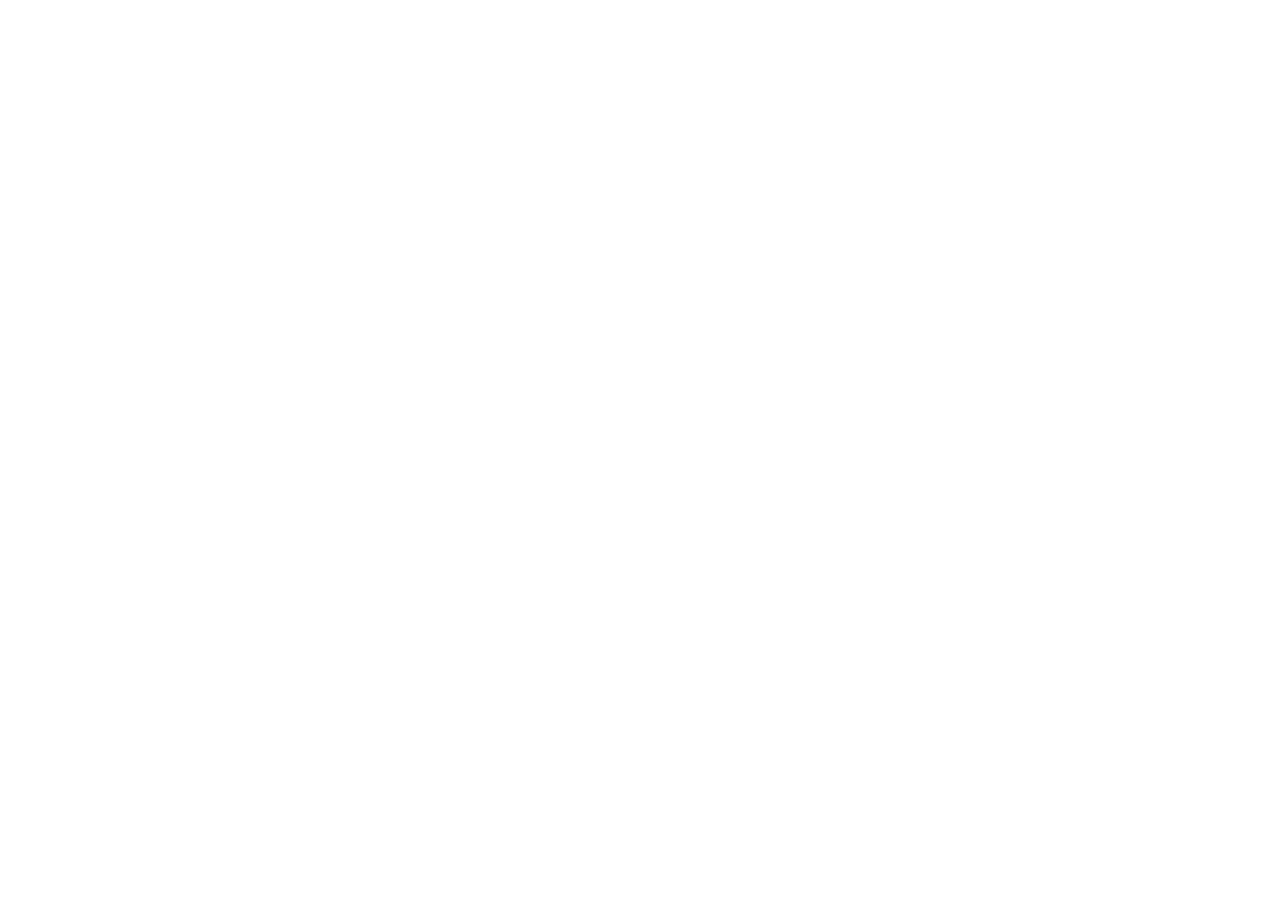
==== Html/Highscores.html @ e4ed792b "file structuur" ====
<!DOCTYPE html>
<html lang="nl">
<head>
    <meta charset="UTF-8">
    <meta name="viewport" content="width=device-width, initial-scale=1.0">
    <title>Highscores</title>
    <link rel="stylesheet" href="style.css">
</head>
<body>
    
</body>
</html>
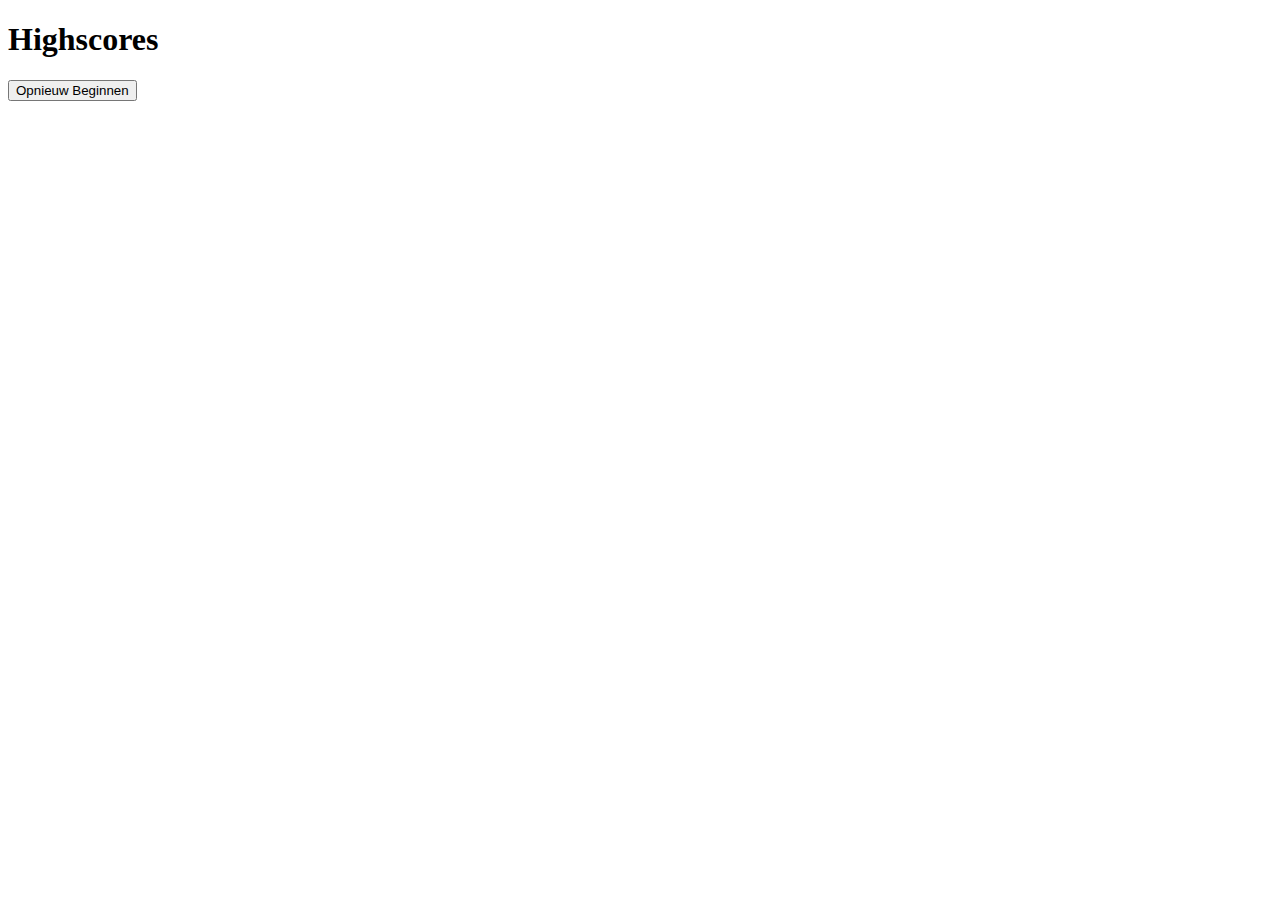
==== commit c78154a4: "Aanpassingen" ====
--- a/Html/Highscores.html
+++ b/Html/Highscores.html
@@ -4,9 +4,17 @@
     <meta charset="UTF-8">
     <meta name="viewport" content="width=device-width, initial-scale=1.0">
     <title>Highscores</title>
-    <link rel="stylesheet" href="style.css">
+    <link rel="stylesheet" href="styles.css">
 </head>
 <body>
-    
+    <div class="container">
+        <h1>Highscores</h1>
+        <div id="scorebord">
+            <!-- Scorebord wordt hier dynamisch geladen -->
+        </div>
+        <button onclick="opnieuwBeginnen()">Opnieuw Beginnen</button>
+    </div>
+
+    <script src="scripts.js"></script>
 </body>
-</html>+</html>
